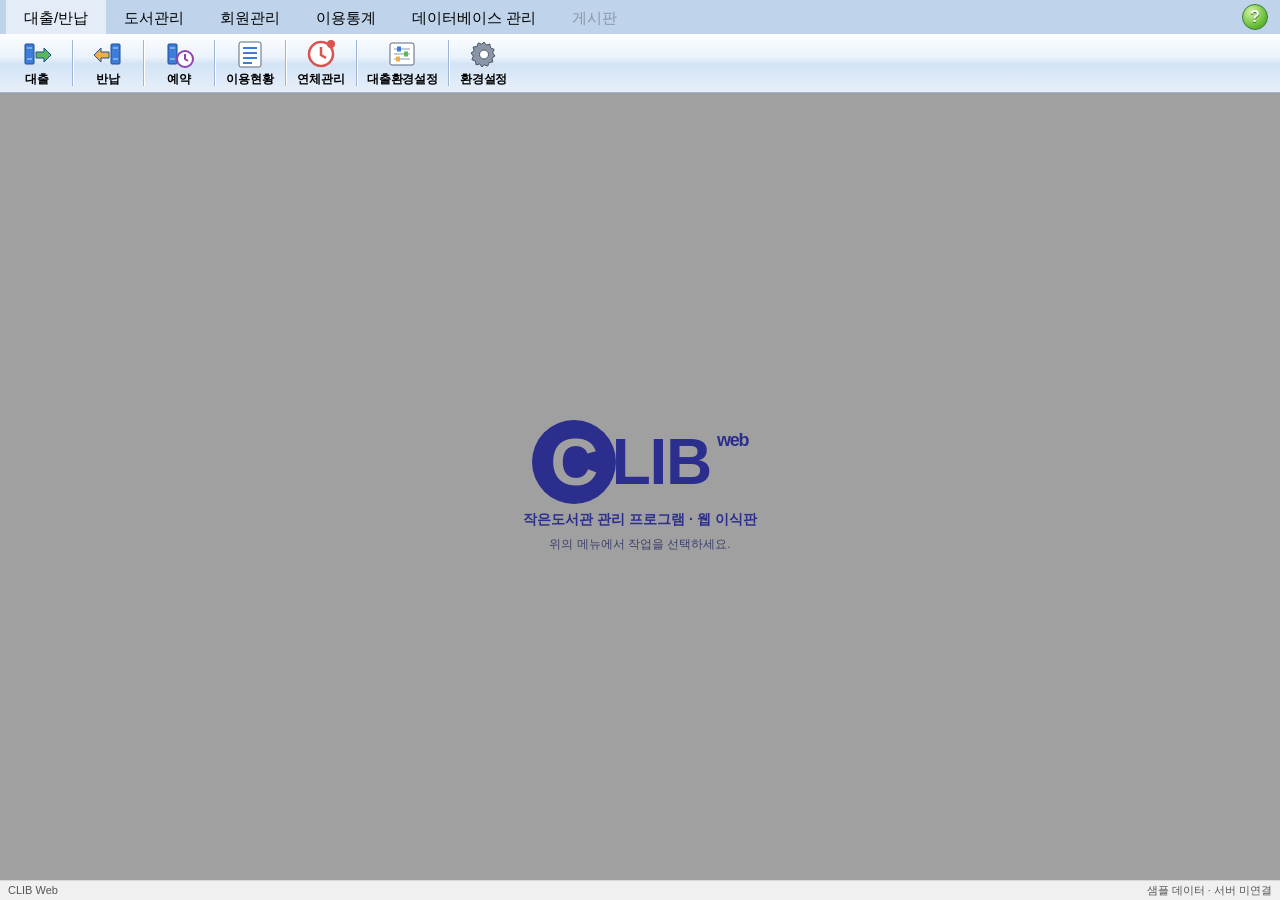
==== web/index.html @ f9d68a50 "Add CLIB Web: web port of CLIB with a server on its database web/ and web-self/ are the library's ap" ====
<!doctype html>
<html lang="ko">
<head>
  <meta charset="utf-8">
  <meta name="viewport" content="width=device-width, initial-scale=1">
  <title>CLIB Web</title>
  <link rel="stylesheet" href="css/app.css">
</head>
<body>
  <div class="app">
    <header class="tabstrip">
      <nav id="tabs" class="tabs" role="tablist" aria-label="메뉴"></nav>
      <button id="help" type="button" class="help" aria-label="도움말">?</button>
    </header>
    <nav id="toolbar" class="toolbar"></nav>
    <main id="workspace" class="workspace"></main>
    <footer class="statusbar"><span>CLIB Web</span><span id="status-data"></span></footer>
  </div>
  <div id="dialogs" class="dialog-layer"></div>

  <script src="js/tables.js"></script>
  <script src="js/menus.js"></script>
  <script src="js/icons.js"></script>
  <script src="js/forms.js"></script>
  <script src="js/authorTables.js"></script>
  <script src="js/authorCode.js"></script>
  <script src="js/code39.js"></script>
  <script src="js/code128.js"></script>
  <script src="js/sheet.js"></script>
  <script src="js/data.js"></script>
  <script src="js/api.js"></script>
  <script src="js/screens/circulation.js"></script>
  <script src="js/screens/lentMsg.js"></script>
  <script src="js/screens/bookLent.js"></script>
  <script src="js/screens/bookReturn.js"></script>
  <script src="js/screens/bookReserve.js"></script>
  <script src="js/screens/bookManage.js"></script>
  <script src="js/screens/searchMarc.js"></script>
  <script src="js/screens/users.js"></script>
  <script src="js/screens/userSearch.js"></script>
  <script src="js/screens/userCard.js"></script>
  <script src="js/screens/claimPrint.js"></script>
  <script src="js/screens/lentReturnStats.js"></script>
  <script src="js/screens/lentStats.js"></script>
  <script src="js/screens/stats.js"></script>
  <script src="js/screens/settings.js"></script>
  <script src="js/screens/cloudSync.js"></script>
  <script src="js/screens/bookDelay.js"></script>
  <script src="js/screens/saveFile.js"></script>
  <script src="js/screens/userBatch.js"></script>
  <script src="js/screens/userCode.js"></script>
  <script src="js/screens/deleteUsers.js"></script>
  <script src="js/screens/backup.js"></script>
  <script src="js/screens/batchInput.js"></script>
  <script src="js/screens/userLentStats.js"></script>
  <script src="js/screens/joinPrint.js"></script>
  <script src="js/app.js"></script>
</body>
</html>
---- web/css/app.css ----
/* Classic Windows (WinForms) look, following CLIB's main window */
:root {
  --control: #f0f0f0;
  --window: #ffffff;
  --text: #000000;
  --muted: #555555;
  --border: #adadad;
  --border-dark: #7a7a7a;
  --grid-line: #d9d9d9;
  --highlight: #0078d7;
  --highlight-text: #ffffff;
  --hover: #e5f1fb;
  --hover-border: #0078d7;
  --tabstrip: #bfd3eb;
  --tab-active: #e3ecf7;
  --workspace: #a0a0a0;
  --navy: #2b2e8c;
  --font: "Malgun Gothic", "맑은 고딕", "Apple SD Gothic Neo", "Gulim", "굴림", sans-serif;
  color-scheme: light;
}

* { box-sizing: border-box; }

html, body { height: 100%; overflow: hidden; }

body {
  margin: 0;
  background: var(--control);
  color: var(--text);
  font: 12px/1.4 var(--font);
  overflow: hidden;
}

button, input, select { font: inherit; color: inherit; }

:focus-visible { outline: 1px dotted #000; outline-offset: 1px; }

.app {
  display: flex;
  flex-direction: column;
  height: 100vh;
  height: 100dvh;
}

/* ---- tab strip ---- */

.tabstrip {
  display: flex;
  align-items: stretch;
  background: var(--tabstrip);
  min-height: 34px;
  padding-left: 6px;
}

.tabs {
  display: flex;
  flex: 1;
  min-width: 0;
  overflow-x: auto;
  scrollbar-width: none;
}

.tab {
  padding: 4px 18px 3px;
  border: 0;
  background: transparent;
  font-size: 15px;
  white-space: nowrap;
  cursor: pointer;
}
.tab:hover { background: rgba(255, 255, 255, .35); }
.tab[aria-selected="true"] { background: var(--tab-active); }

.help {
  flex: none;
  align-self: center;
  width: 26px;
  height: 26px;
  margin: 0 12px;
  border-radius: 50%;
  border: 1px solid #3a7d3a;
  background: radial-gradient(circle at 35% 30%, #d6f5a8, #6cbf3a 60%, #3f8f22);
  color: #fff;
  font: 700 16px/1 Arial, sans-serif;
  text-shadow: 0 1px 1px #2f6b18;
  cursor: pointer;
}

/* ---- toolbar ---- */

.toolbar {
  display: flex;
  align-items: stretch;
  min-height: 58px;
  padding: 0 5px;
  overflow-x: auto;
  background: linear-gradient(#fdfeff 0%, #eaf2fb 40%, #d3e3f5 52%, #e7f0fa 100%);
  border-bottom: 1px solid #9fb6d3;
  position: relative;
  z-index: 3;
}

.tool { position: relative; display: flex; }

.tool-btn {
  display: flex;
  flex-direction: column;
  align-items: center;
  justify-content: center;
  gap: 1px;
  min-width: 64px;
  margin: 1px 0;
  padding: 2px 6px;
  border: 1px solid transparent;
  background: transparent;
  cursor: pointer;
}
.tool-btn:hover, .tool.open .tool-btn {
  background: linear-gradient(#f5faff, #d9ebfc);
  border-color: #8db2e3;
}
.tool-btn.active {
  background: linear-gradient(#dcebfc, #c1dbf7);
  border-color: #7da2ce;
}
.tool-btn svg { display: block; }
.tool-label {
  font-weight: 700;
  font-size: 12px;
  letter-spacing: -.02em;
  white-space: nowrap;
}
.caret { font-size: 11px; margin-left: 2px; font-weight: 400; }

.sep {
  flex: none;
  width: 1px;
  margin: 6px 3px;
  background: #9fb6d3;
  box-shadow: 1px 0 #fff;
}

/* Positioned by JS, since the toolbar clips overflow when it scrolls */
.dropdown {
  display: none;
  position: fixed;
  min-width: 170px;
  padding: 2px;
  background: #f2f2f2;
  border: 1px solid #ccc;
  box-shadow: 2px 2px 3px rgba(0, 0, 0, .25);
  z-index: 50;
}
.tool.open .dropdown { display: block; }
.dropdown button {
  display: block;
  width: 100%;
  padding: 4px 24px 4px 28px;
  border: 1px solid transparent;
  background: none;
  text-align: left;
  white-space: nowrap;
  cursor: pointer;
}
.dropdown button:hover, .dropdown button:focus-visible {
  background: #91c9f7;
  border-color: #91c9f7;
  outline: none;
}

/* ---- workspace ---- */

.workspace {
  position: relative;
  flex: 1;
  min-height: 0;
  background: var(--workspace);
  overflow: hidden;
}

.splash {
  position: absolute;
  inset: 0;
  display: flex;
  flex-direction: column;
  align-items: center;
  justify-content: center;
  gap: 6px;
  color: var(--navy);
  text-align: center;
  padding: 16px;
}
.splash p { margin: 0; font-weight: 700; font-size: 14px; }
.splash .muted { color: #3c3f6e; font-weight: 400; font-size: 12px; }
.logo {
  display: flex;
  align-items: center;
  font: 900 64px/1 "Arial Black", Arial, sans-serif;
  letter-spacing: -.02em;
}
.logo .ring {
  display: grid;
  place-items: center;
  width: 84px;
  height: 84px;
  margin-right: -4px;
  border-radius: 50%;
  background: var(--navy);
  color: var(--workspace);
  font-size: 66px;
}
.logo small {
  font: 700 18px Arial, sans-serif;
  margin-left: 6px;
  vertical-align: top;
}

.view {
  position: absolute;
  inset: 0;
  background: var(--control);
  display: flex;
  flex-direction: column;
  overflow: auto;
}

.statusbar {
  display: flex;
  justify-content: space-between;
  gap: 16px;
  padding: 2px 8px;
  background: var(--control);
  border-top: 1px solid #d7d7d7;
  color: var(--muted);
  font-size: 11px;
}

/* ---- screen content ---- */

.screen {
  display: flex;
  flex-direction: column;
  gap: 6px;
  flex: 1;
  min-height: 0;
  padding: 8px;
}

.command-row { display: flex; flex-wrap: wrap; gap: 4px; }

.options {
  display: flex;
  flex-wrap: wrap;
  gap: 4px 14px;
  margin: 0;
  padding: 4px 10px 6px;
  border: 1px solid #dcdcdc;
}
.options legend { padding: 0 3px; color: var(--navy); }
.options label { display: inline-flex; align-items: center; gap: 4px; cursor: pointer; }

.tables {
  display: flex;
  flex-direction: column;
  gap: 8px;
  flex: 1;
  min-height: 0;
}

.grid-box {
  display: flex;
  flex-direction: column;
  flex: 1 1 0;
  min-height: 170px;
}

.grid-head {
  display: flex;
  flex-wrap: wrap;
  align-items: center;
  justify-content: space-between;
  gap: 4px 10px;
  padding-bottom: 4px;
}
.grid-title { font-weight: 700; color: var(--navy); display: flex; gap: 8px; align-items: baseline; }
.grid-title .count { font-weight: 400; color: var(--muted); }
.grid-tools { display: flex; gap: 4px; align-items: center; }

.btn {
  min-height: 23px;
  padding: 1px 12px;
  border: 1px solid var(--border);
  border-radius: 0;
  background: #e1e1e1;
  cursor: pointer;
  white-space: nowrap;
}
.btn:hover { background: var(--hover); border-color: var(--hover-border); }
.btn:active { background: #cce4f7; border-color: #005499; }
.btn.mini { min-height: 19px; padding: 0 8px; }
/* Not ported yet: greyed out like a disabled WinForms control */
.btn:disabled, .btn:disabled:hover { background: var(--control); border-color: #bfbfbf; color: #a0a0a0; cursor: default; }
.tool-btn:disabled, .tool-btn:disabled:hover { background: none; border-color: transparent; color: #a0a0a0; cursor: default; }
.tool-btn:disabled svg { opacity: .35; filter: grayscale(1); }
.tab:disabled, .tab:disabled:hover { background: none; color: #8a96a8; cursor: default; }
.dropdown button:disabled, .dropdown button:disabled:hover { background: none; color: #a0a0a0; cursor: default; }

.textbox {
  width: 160px;
  height: 23px;
  padding: 1px 4px;
  border: 1px solid var(--border-dark);
  border-radius: 0;
  background: var(--window);
}
.textbox:hover { border-color: #000; }
.textbox:focus { border-color: var(--highlight); outline: none; }

/* DataGridView / ListView */
.grid {
  flex: 1;
  min-height: 0;
  overflow: auto;
  background: var(--window);
  border: 1px solid #828790;
}

table {
  border-collapse: separate;
  border-spacing: 0;
  min-width: 100%;
  font-variant-numeric: tabular-nums;
}
th, td {
  padding: 3px 6px;
  white-space: nowrap;
  text-align: left;
  border-right: 1px solid var(--grid-line);
  border-bottom: 1px solid var(--grid-line);
}
th {
  position: sticky;
  top: 0;
  z-index: 1;
  background: linear-gradient(#ffffff, #f1f2f4);
  border-right-color: #e2e3e6;
  border-bottom-color: #d5d5d5;
  font-weight: 400;
}
th .sort {
  all: unset;
  cursor: pointer;
  display: inline-flex;
  gap: 3px;
  align-items: center;
}
th .sort:focus-visible { outline: 1px dotted #000; }
th:hover { background: linear-gradient(#f3f9fe, #dcecfc); }
.arrow { font-size: 8px; color: #6d6d6d; }

tbody tr:hover td { background: #eaf3fc; }
tbody tr.selected td { background: var(--highlight); color: var(--highlight-text); }
tbody tr.selected .btn { color: var(--text); }

td.num { text-align: right; }
th.c-check, td.c-check { width: 30px; text-align: center; padding: 0 4px; }
th.c-button, td.c-button, th.c-image, td.c-image { text-align: center; }
td.empty { text-align: center; color: var(--muted); padding: 20px; }
input[type="checkbox"], input[type="radio"] { margin: 0; width: 13px; height: 13px; accent-color: var(--highlight); }

td.c-image svg {
  width: 15px;
  height: 15px;
  fill: none;
  stroke: currentColor;
  stroke-width: 1.5;
  vertical-align: middle;
}
td.c-image.on { color: #107c10; }
td.c-image.off { color: #c50f1f; }
tr.selected td.c-image { color: #fff; }

.placeholder {
  margin: 8px 0;
  padding: 24px;
  border: 1px dashed var(--border);
  background: var(--window);
  color: var(--muted);
  text-align: center;
}

/* ---- dialogs ---- */

.dialog-layer { position: fixed; inset: 0; pointer-events: none; z-index: 20; }
/* Modal like ShowDialog(): blocks clicks to the main window without dimming it */
.dialog-layer.active { pointer-events: auto; }

.window {
  position: fixed;
  display: flex;
  flex-direction: column;
  max-width: calc(100vw - 8px);
  max-height: calc(100dvh - 8px);
  background: var(--control);
  border: 1px solid #1883d7;
  box-shadow: 0 0 0 1px rgba(0, 0, 0, .08), 0 8px 24px rgba(0, 0, 0, .3);
}

.titlebar {
  display: flex;
  align-items: center;
  justify-content: space-between;
  height: 31px;
  flex: none;
  padding-left: 10px;
  background: #fff;
  font-size: 12px;
  cursor: default;
  user-select: none;
  touch-action: none;
}
.titlebar .close {
  width: 46px;
  height: 100%;
  border: 0;
  background: transparent;
  font-size: 13px;
  cursor: pointer;
}
.titlebar .close:hover { background: #e81123; color: #fff; }

.window-body {
  display: flex;
  flex-direction: column;
  flex: 1;
  min-height: 0;
}
.window-body .screen { overflow: auto; }
.window-foot {
  display: flex;
  justify-content: flex-end;
  padding: 0 8px 8px;
}

.msgbox { width: 360px; height: auto; }
.msg-body { display: flex; gap: 12px; align-items: flex-start; padding: 22px 18px; background: #fff; }
.msg-body p { margin: 2px 0 0; }
.msg-icon {
  flex: none;
  display: grid;
  place-items: center;
  width: 30px;
  height: 30px;
  border-radius: 50%;
  background: #1c63c7;
  color: #fff;
  font: italic 700 18px Georgia, serif;
}
.msg-foot { display: flex; justify-content: flex-end; padding: 10px 12px; }
.msg-foot .btn { min-width: 75px; }

/* ---- narrow screens ---- */

@media (max-width: 760px) {
  .tab { padding: 4px 12px 3px; font-size: 14px; }
  .tool-btn { min-width: 58px; }
  .window { left: 4px !important; width: calc(100vw - 8px) !important; }
  .textbox { width: 110px; }
}

/* ---- designer-positioned forms (대출 …) ---- */

.form {
  --form-back: #f0f0f0;
  position: absolute;
  inset: 0;
  background: var(--form-back);
  font: 12px "Gulim", "굴림", var(--font);
  overflow: auto;
}
.form.split {
  display: flex;
  gap: 11px;
  padding: 4px 5px 0 3px;
}
.form.bold-form { font-weight: 700; }
.window-body { position: relative; }
.form-left {
  flex: 1;
  min-width: 300px;
  display: flex;
  flex-direction: column;
  gap: 5px;
}
.form-right { position: relative; flex: none; min-height: 460px; }

.ctl { position: absolute; margin: 0; }
.ctl[hidden] { display: none !important; }

.ctl.panel.stretch { position: relative; min-height: 150px; }
.ctl.label { white-space: nowrap; line-height: 13px; }
.ctl.label.bold, .ctl.btn.bold { font-weight: 700; }
/* CLIB's labels are 굴림 9pt bold at 96 dpi; panel captions sit a little larger */
.form-BookLent .stretch > .label { font-size: 13px; }

.form .textbox {
  height: auto;
  padding: 1px 3px;
  font: inherit;
  border: 1px solid var(--border-dark);
  background: var(--window);
}
.form textarea.textbox { resize: none; }
.form .textbox.ro { background: var(--control); color: #000; }
.form .textbox.ro:focus { border-color: var(--border-dark); }
.form .ctl.btn { padding: 0 4px; font: inherit; }
.form .ctl.btn.bold { font-weight: 700; }

/* GroupBox: the frame starts 7px down and the caption covers the top line */
.ctl.group::after {
  content: "";
  position: absolute;
  inset: 7px 0 0;
  border: 1px solid #dcdcdc;
  pointer-events: none;
}
.group-caption {
  position: absolute;
  left: 7px;
  top: 0;
  padding: 0 2px;
  line-height: 14px;
  background: var(--form-back);
  z-index: 1;
}

.ctl.list .grid { position: absolute; inset: 0; border: 0; }
.form .ctl.list { background: var(--window); }
table.fit { table-layout: fixed; width: 100%; }
table.fit th, table.fit td { overflow: hidden; text-overflow: ellipsis; }
.form th { text-align: center; }

.msg-body p { white-space: pre-line; }
.msg-icon.question { background: #1c63c7; font-style: normal; font-family: Arial, sans-serif; }
.msg-foot { gap: 8px; }
/* ListView 순번 columns are centred in CLIB (TextAlign = Center) */
table.fit td:first-child { text-align: center; }

/* ---- more WinForms controls ---- */

.form .combo {
  height: auto;
  padding: 0 2px;
  font: inherit;
  border: 1px solid var(--border-dark);
  background: var(--window);
}
.form .combo:disabled, .form .textbox:disabled { background: var(--control); color: #6d6d6d; border-color: #bfbfbf; }
.ctl.choice { display: flex; align-items: center; gap: 4px; white-space: nowrap; }

/* TabControl: tab buttons on top, white pages (UseVisualStyleBackColor) */
.ctl.tabs .tab-strip { position: absolute; left: 2px; top: 0; height: 22px; display: flex; z-index: 1; }
.tab-btn {
  height: 21px;
  margin-top: 1px;
  margin-right: -1px;
  padding: 0 14px;
  border: 1px solid #adadad;
  border-bottom: 0;
  background: #f0f0f0;
  font: inherit;
  cursor: pointer;
}
.tab-btn[aria-selected="true"] { height: 23px; margin-top: 0; background: #fff; position: relative; z-index: 1; }
.tab-page { position: absolute; background: #fff; border: 1px solid #adadad; }
.tab-page .ctl.panel { background: transparent; }

/* 도서관리 row colours (index_panel legend) */
tbody tr.row-missing td { background: bisque; }
tbody tr.row-unsaved td { background: lightgray; }
tbody tr.selected.row-missing td, tbody tr.selected.row-unsaved td { background: var(--highlight); }

/* 도서관리: book list on the left, fixed-width editor column on the right */
.bm-left { position: absolute; left: 0; top: 0; bottom: 0; right: 605px; min-width: 330px; }
.bm-right { position: absolute; top: 0; bottom: 0; right: 13px; width: 586px; }
.form-BookManage { min-width: 940px; min-height: 596px; }
/* 저장된 도서 불러오기: several 등록번호, one per line */
.form-BookManage textarea.load-barcodes { resize: none; line-height: 17px; padding: 2px 4px; white-space: pre; overflow-y: auto; }
.form.bold-form table { font-weight: 400; }
.form-BookManage .ctl.list { border: 1px solid #828790; }
.form-BookManage .tab-page textarea { font: 13px/1.5 "GulimChe", "굴림체", monospace; white-space: pre; }
.form-SearchMarc .ctl.list { border: 1px solid #828790; }

.ctl.picture { overflow: hidden; }
/* The whole picture, centred (CLIB scales a member's photo to fit its box) */
.ctl.picture img { width: 100%; height: 100%; object-fit: contain; display: block; }
/* RadioButton with Appearance.Button */
.ctl.choice.push { justify-content: center; border: 1px solid var(--border); background: #e1e1e1; cursor: pointer; }
.ctl.choice.push input { position: absolute; opacity: 0; pointer-events: none; }
.ctl.choice.push:hover { background: var(--hover); border-color: var(--hover-border); }
.ctl.choice.push:has(input:checked) { background: #cce4f7; border-color: #005499; }
.ctl.choice.push:has(input:focus-visible) { outline: 1px dotted #000; outline-offset: -4px; }

/* 월별 lists: one group row per month */
tbody tr.row-group td { background: #e8eef7; font-weight: 700; }
/* 회원증 이용안내: plain text on the white card panel */
.form .textbox.flat { border: 0; background: transparent; text-align: center; resize: none; overflow: hidden; }
.form textarea.textbox.flat { text-align: left; line-height: 1.55; }
.form-UserCardPrint .textbox.flat { font-weight: 700; }
.ctl.picture svg { width: 100%; height: 100%; display: block; }
.ctl.picture img[hidden] { display: none; }

/* Editable DataGridView cells (settings grids) */
td.edit { padding: 0; }
td.edit input { width: 100%; border: 0; padding: 3px 6px; font: inherit; background: transparent; text-align: center; }
td.edit input:focus { outline: 1px solid var(--highlight); background: #fff; }
tr.selected td.edit input { color: #fff; }
tr.selected td.edit input:focus { color: #000; }
/* Numbered row headers (RowHeadersVisible) */
th.row-head { position: sticky; left: 0; z-index: 2; min-width: 34px; width: 34px; text-align: left; font-weight: 400; background: linear-gradient(#fff, #f1f2f4); border-right-color: #d5d5d5; }
thead th.row-head { z-index: 3; }
tbody tr.selected th.row-head { background: #d9e8f7; }

/* 환경설정 tabs: option panels sit on the white tab page */
.option-host > .form { --form-back: #fff; }
/* 이용현황 row colours: overdue loans Beige, attachments still out Bisque */
tbody tr.row-late td { background: beige; }
tbody tr.row-attach td { background: bisque; }
.lent-stats-grid .ctl.list, .lent-stats-grid > .grid { position: absolute; inset: 0; }

/* Borderless notice (LentMsg): no title bar, the form's own background shows round its panel */
.window.notice { border: 0; box-shadow: 0 4px 16px rgba(0, 0, 0, .35); }

/* Settings grids (대출기간설정, 회원등급, 소장위치): compact rows so the usual lists fit
   without a scroll bar */
.form-LentOption th, .form-LentOption td, .form-UserOption th, .form-UserOption td,
.form-BookOption th, .form-BookOption td { padding-top: 1px; padding-bottom: 1px; }
.form-LentOption td.edit input, .form-UserOption td.edit input, .form-BookOption td.edit input { padding-top: 1px; padding-bottom: 1px; }

/* 클라우드 다운로드: progress per table */
.cloud-table { width: 100%; border-collapse: collapse; font-size: 12px; }
.cloud-table th, .cloud-table td { border: 1px solid #d5d5d5; padding: 4px 6px; height: 26px; }
.cloud-table th { background: #f0f0f0; font-weight: normal; }
.cloud-table td.num { text-align: right; font-variant-numeric: tabular-nums; }

/* ProgressBar (파일로 저장) */
.ctl.progress { appearance: none; border: 1px solid #bcbcbc; background: #e6e6e6; }
.ctl.progress::-webkit-progress-bar { background: #e6e6e6; }
.ctl.progress::-webkit-progress-value { background: #06b025; }
.ctl.progress::-moz-progress-bar { background: #06b025; }
/* 연체관리 / 회원번호관리 / 삭제된 회원번호 관리: grids with a border, like DataGridView */
.form-BookDelay .ctl.list, .form-UserCodeDlg .ctl.list, .form-DeleteUsers .ctl.list { border: 1px solid #828790; }
/* 등급별 회원번호관리: numbers outside the grade's 구분기호 */
tbody tr.row-bisque td { background: bisque; }
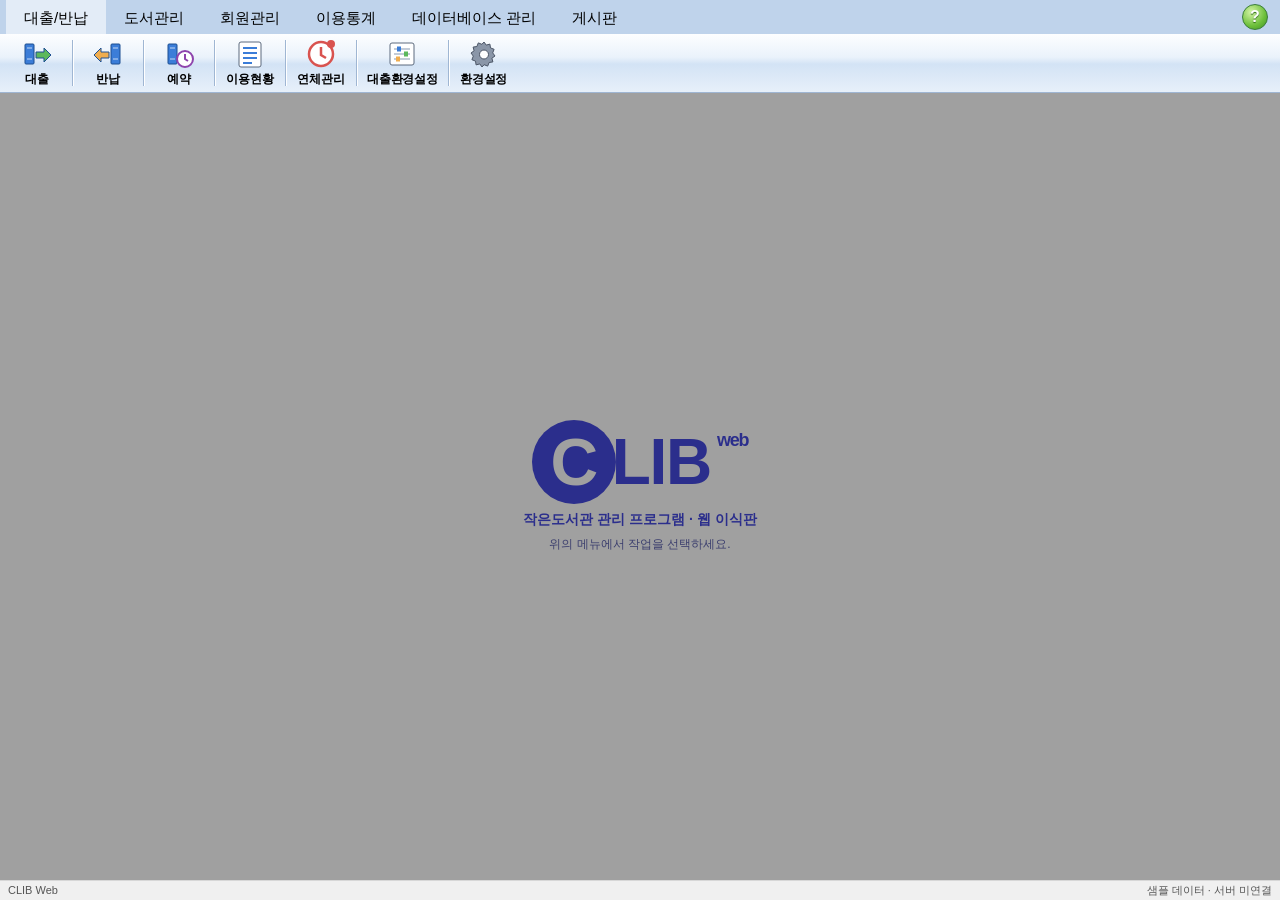
==== commit feb669ba: "Show and edit the cloud notices in 게시판 게시판 now lists the cloud's notice collection, newest first, wi" ====
--- a/web/index.html
+++ b/web/index.html
@@ -45,6 +45,7 @@
   <script src="js/screens/stats.js"></script>
   <script src="js/screens/settings.js"></script>
   <script src="js/screens/cloudSync.js"></script>
+  <script src="js/screens/board.js"></script>
   <script src="js/screens/bookDelay.js"></script>
   <script src="js/screens/saveFile.js"></script>
   <script src="js/screens/userBatch.js"></script>
--- a/web/css/app.css
+++ b/web/css/app.css
@@ -649,6 +649,6 @@
 .ctl.progress::-webkit-progress-value { background: #06b025; }
 .ctl.progress::-moz-progress-bar { background: #06b025; }
 /* 연체관리 / 회원번호관리 / 삭제된 회원번호 관리: grids with a border, like DataGridView */
-.form-BookDelay .ctl.list, .form-UserCodeDlg .ctl.list, .form-DeleteUsers .ctl.list { border: 1px solid #828790; }
+.form-BookDelay .ctl.list, .form-UserCodeDlg .ctl.list, .form-DeleteUsers .ctl.list, .form-BoardFrm .ctl.list { border: 1px solid #828790; }
 /* 등급별 회원번호관리: numbers outside the grade's 구분기호 */
 tbody tr.row-bisque td { background: bisque; }
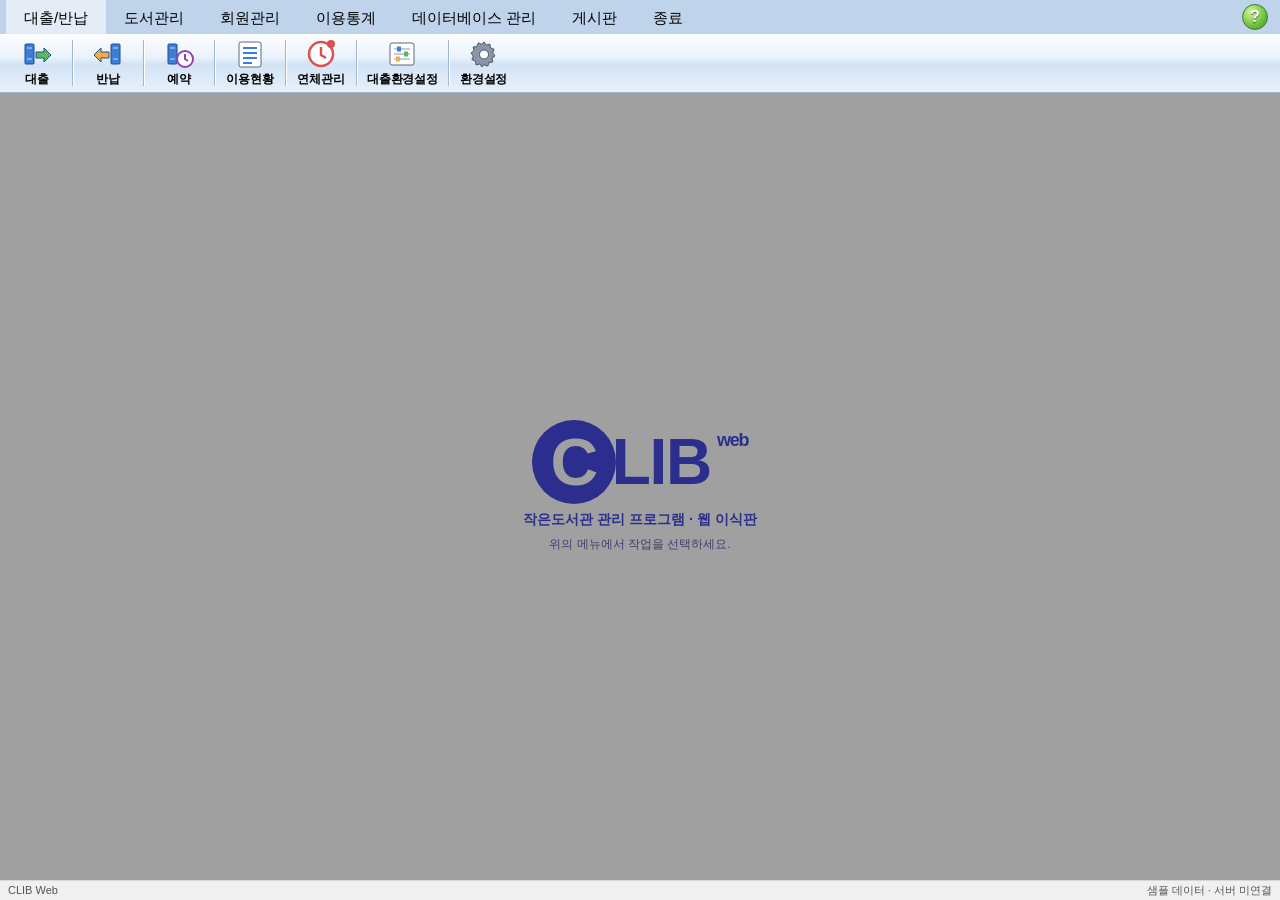
==== commit a07a05e7: "Back up and sync with the cloud when the server starts and stops Starting, the server backs up the d" ====
--- a/web/index.html
+++ b/web/index.html
@@ -46,6 +46,7 @@
   <script src="js/screens/settings.js"></script>
   <script src="js/screens/cloudSync.js"></script>
   <script src="js/screens/board.js"></script>
+  <script src="js/screens/session.js"></script>
   <script src="js/screens/bookDelay.js"></script>
   <script src="js/screens/saveFile.js"></script>
   <script src="js/screens/userBatch.js"></script>
--- a/web/css/app.css
+++ b/web/css/app.css
@@ -652,3 +652,18 @@
 .form-BookDelay .ctl.list, .form-UserCodeDlg .ctl.list, .form-DeleteUsers .ctl.list, .form-BoardFrm .ctl.list { border: 1px solid #828790; }
 /* 등급별 회원번호관리: numbers outside the grade's 구분기호 */
 tbody tr.row-bisque td { background: bisque; }
+
+/* ---- start / stop sequence (screens/session.js) ---- */
+
+.session-banner {
+  display: flex;
+  align-items: center;
+  gap: 12px;
+  padding: 4px 10px;
+  background: #fff8d6;
+  border-bottom: 1px solid #e0c96b;
+  font-size: 12px;
+}
+.session-banner.done { background: #e3f4e1; border-color: #8fc98a; }
+.session-banner.error { background: #fbe3e2; border-color: #d9827f; white-space: pre-line; }
+.session-banner .msg { flex: 1; }
